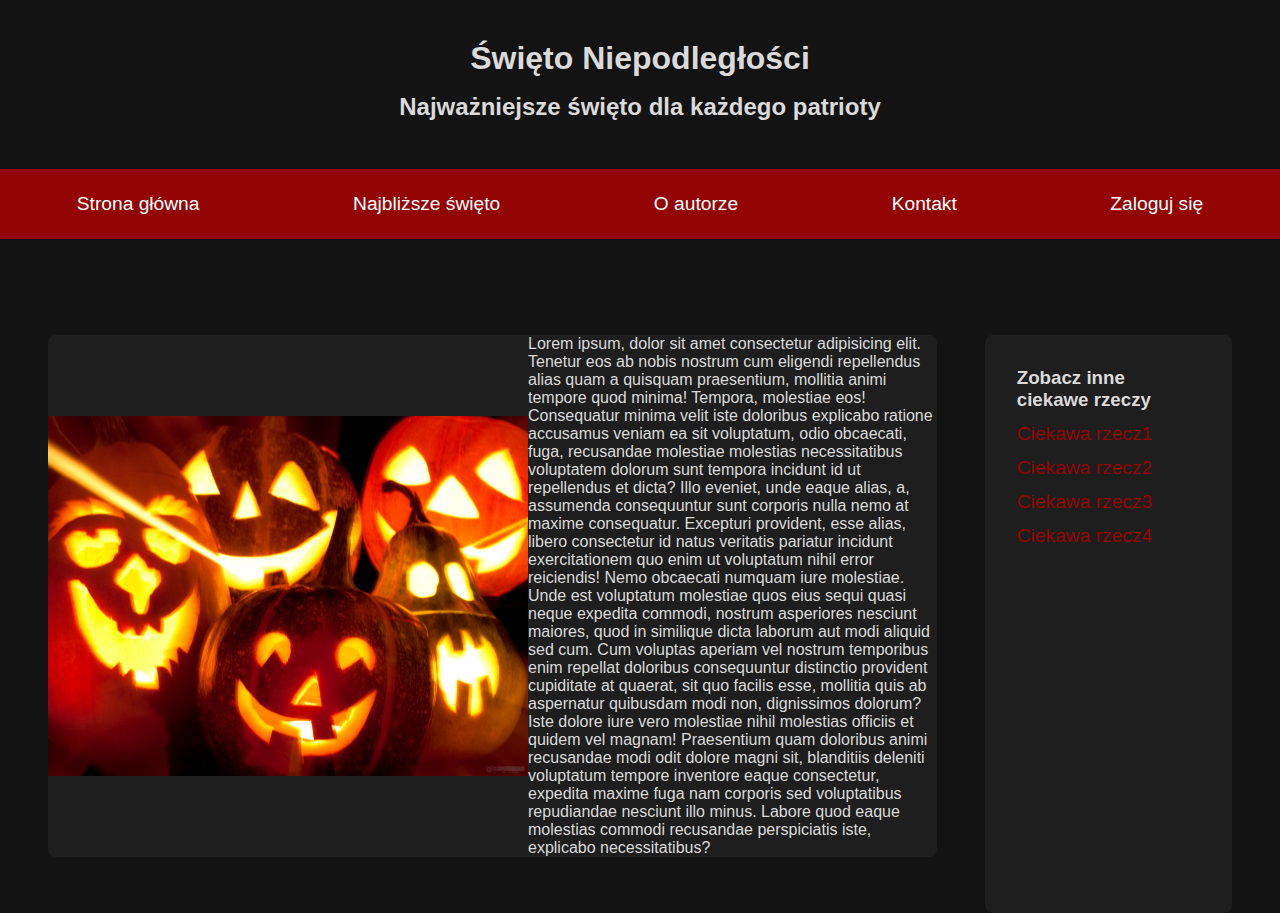
==== pages/haloween.html @ 4ad7b382 "uzupełnienie podstron" ====
<!DOCTYPE html>
<html lang="en">
<head>
    <meta charset="UTF-8">
    <meta name="viewport" content="width=device-width, initial-scale=1.0">
    <title>Document</title>
    <link rel="stylesheet" href="../css/layout.css">
    <link rel="stylesheet" href="../css/page.css">
</head>
<body>
    <header>
        <h1>Święto Niepodległości</h1>
        <h2>Najważniejsze święto dla każdego patrioty</h2>
    </header>
    <nav>
        <a class="nav-item" href="../index.html">Strona główna</a>
        <a class="nav-item" href="#">Najbliższe święto</a>
        <a class="nav-item" href="#">O autorze</a>
        <a class="nav-item" href="#">Kontakt</a>
        <a class="nav-item" href="#">Zaloguj się</a>
    </nav>
    <div class="root">
        <aside>
            <h3>Zobacz inne ciekawe rzeczy</h3>
                <a class="aside-link" href="#">Ciekawa rzecz1</a>
                <a class="aside-link" href="#">Ciekawa rzecz2</a>
                <a class="aside-link" href="#">Ciekawa rzecz3</a>
                <a class="aside-link" href="#">Ciekawa rzecz4</a>
        </aside>
        <main>
            <div class="container-page">

                <img src="../images/R.jpg" alt="flaga">
                <div class="content">
                    Lorem ipsum, dolor sit amet consectetur adipisicing elit. Tenetur eos ab nobis nostrum cum eligendi repellendus alias quam a quisquam praesentium, mollitia animi tempore quod minima! Tempora, molestiae eos! Consequatur minima velit iste doloribus explicabo ratione accusamus veniam ea sit voluptatum, odio obcaecati, fuga, recusandae molestiae molestias necessitatibus voluptatem dolorum sunt tempora incidunt id ut repellendus et dicta? Illo eveniet, unde eaque alias, a, assumenda consequuntur sunt corporis nulla nemo at maxime consequatur. Excepturi provident, esse alias, libero consectetur id natus veritatis pariatur incidunt exercitationem quo enim ut voluptatum nihil error reiciendis! Nemo obcaecati numquam iure molestiae. Unde est voluptatum molestiae quos eius sequi quasi neque expedita commodi, nostrum asperiores nesciunt maiores, quod in similique dicta laborum aut modi aliquid sed cum. Cum voluptas aperiam vel nostrum temporibus enim repellat doloribus consequuntur distinctio provident cupiditate at quaerat, sit quo facilis esse, mollitia quis ab aspernatur quibusdam modi non, dignissimos dolorum? Iste dolore iure vero molestiae nihil molestias officiis et quidem vel magnam! Praesentium quam doloribus animi recusandae modi odit dolore magni sit, blanditiis deleniti voluptatum tempore inventore eaque consectetur, expedita maxime fuga nam corporis sed voluptatibus repudiandae nesciunt illo minus. Labore quod eaque molestias commodi recusandae perspiciatis iste, explicabo necessitatibus?
                </div>
            </div>
        </main>
        </div>
    <footer></footer>
</body>
</html>
---- css/layout.css ----
* {
    margin: 0;
    padding: 0;
    box-sizing: border-box;
}

:root {
    --main-font-color: rgb(147, 4, 4);
    --text-color: #dadada;
    --card-bg: #1e1e1e;
}

body {
    background: #131313;
    color: var(--text-color);
    font-family: 'Roboto', sans-serif;
}


a {
    text-decoration: none;
    font-size: 1.2em;
    color: var(--main-font-color);
}

header {
    margin-top: 2.5rem;
    display: flex;
    flex-direction: column;
    align-items: center;
    gap: 1rem;
}


main {
    margin: 0 auto;
    margin-top: 2.5rem;
    /* margin: vertical horizontal */
    /* margin: top right botton left; */
}

.container {
    max-width: 1200px;
    margin: 0 auto;
}

.container-page {
    background: #1e1e1e;
    border-radius: 0.5rem;
    margin: 3.5rem auto;
    display: flex;
    overflow: hidden;
    max-width: 1200px;
    align-items: center;
}

.root {
    display: flex;
    flex-direction: row-reverse;
    padding: 0 3rem;
    gap: 3rem;
}

aside {
    display: flex;
    flex-direction: column;
    gap: 0.75rem;
    background-color: var(--card-bg);
    padding: 2rem;
    border-radius: 0.5rem;
    margin-top: 6rem;
}

nav {
    display: flex;
    justify-content: space-around;
    background-color: var(--main-font-color);
    margin-top: 3rem;
    position: sticky;
    top: 0;
    /* padding: 1.5rem; */

}

.nav-item {
    color: white;
    padding: 1.5rem;
    transition: 0.5s ease-in-out;
}

.nav-item:hover {
    background-color: rgb(112, 3, 3)
}

.aside-link{
    color: var(--main-font-color);
    transition: 0.5s ease-in-out;
}

.aside-link:hover {
    color: orange;
    font-size: 1.5em;
}

@media only screen and (width <= 1200px) {
    /* For mobile phones: */
    .root {
       flex-direction: column;
    }
}

@media only screen and (width < 800px) {
    nav {
        flex-direction: column;
        position: static;
    }
}
---- css/page.css ----
img {
    aspect-ratio: 4/3;
    width: 30rem;
}
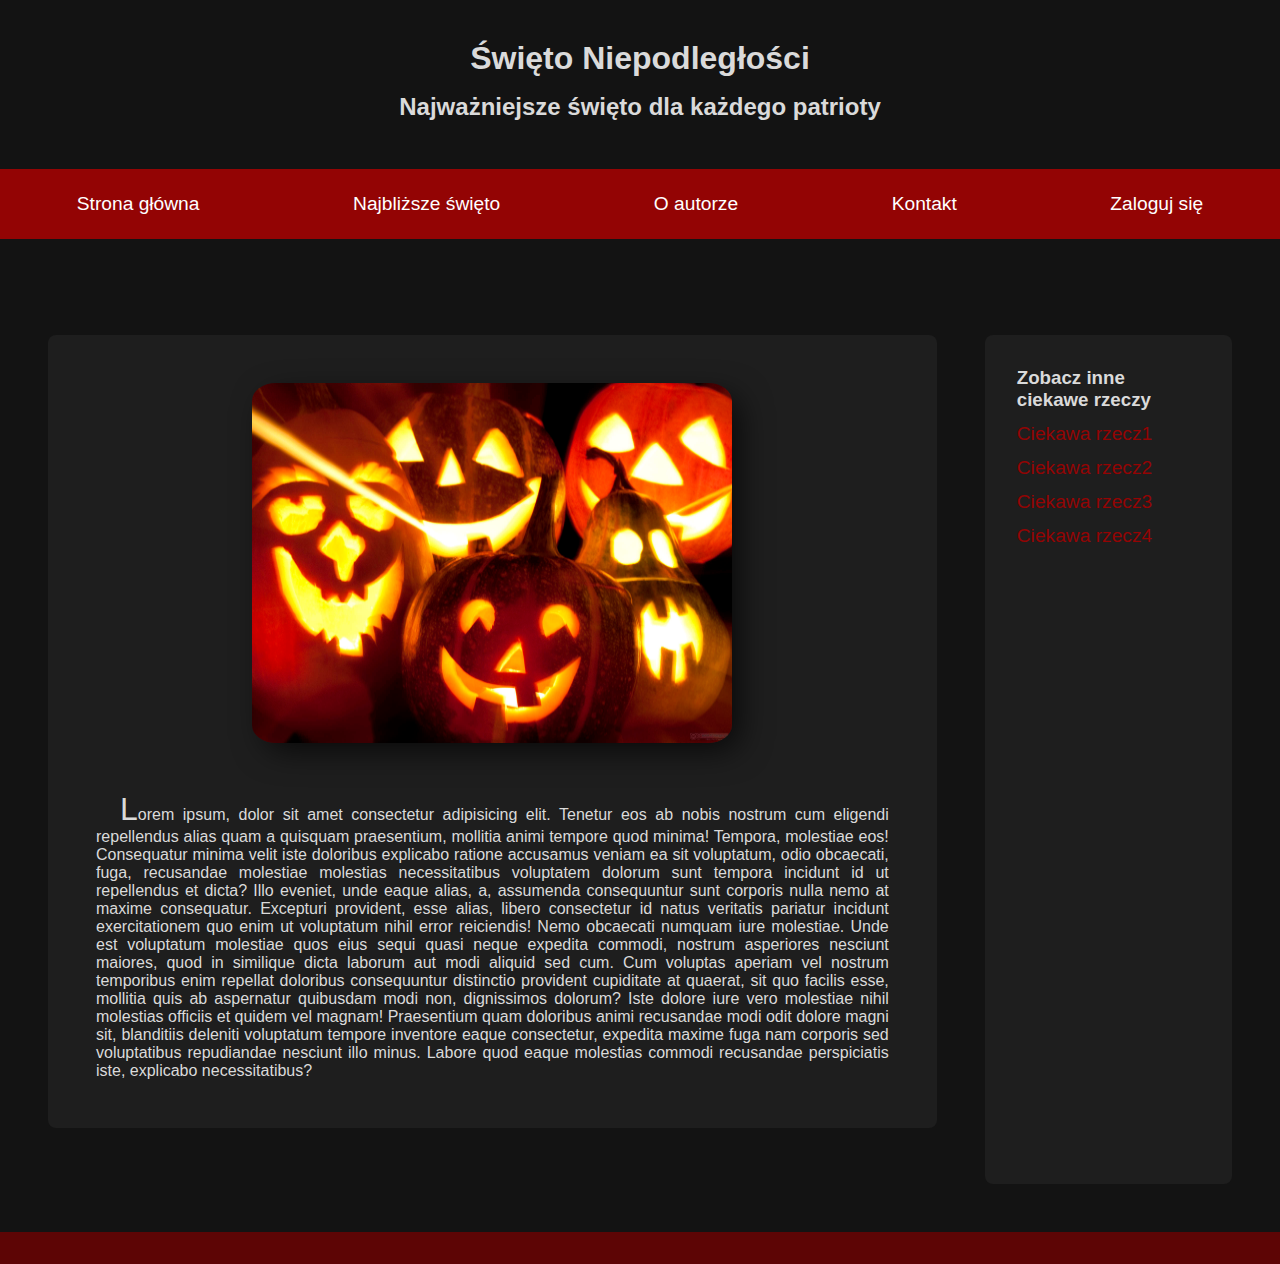
==== commit f518ddd9: "Create SPA application" ====
--- a/pages/haloween.html
+++ b/pages/haloween.html
@@ -28,11 +28,12 @@
                 <a class="aside-link" href="#">Ciekawa rzecz4</a>
         </aside>
         <main>
-            <div class="container-page">
-
-                <img src="../images/R.jpg" alt="flaga">
-                <div class="content">
-                    Lorem ipsum, dolor sit amet consectetur adipisicing elit. Tenetur eos ab nobis nostrum cum eligendi repellendus alias quam a quisquam praesentium, mollitia animi tempore quod minima! Tempora, molestiae eos! Consequatur minima velit iste doloribus explicabo ratione accusamus veniam ea sit voluptatum, odio obcaecati, fuga, recusandae molestiae molestias necessitatibus voluptatem dolorum sunt tempora incidunt id ut repellendus et dicta? Illo eveniet, unde eaque alias, a, assumenda consequuntur sunt corporis nulla nemo at maxime consequatur. Excepturi provident, esse alias, libero consectetur id natus veritatis pariatur incidunt exercitationem quo enim ut voluptatum nihil error reiciendis! Nemo obcaecati numquam iure molestiae. Unde est voluptatum molestiae quos eius sequi quasi neque expedita commodi, nostrum asperiores nesciunt maiores, quod in similique dicta laborum aut modi aliquid sed cum. Cum voluptas aperiam vel nostrum temporibus enim repellat doloribus consequuntur distinctio provident cupiditate at quaerat, sit quo facilis esse, mollitia quis ab aspernatur quibusdam modi non, dignissimos dolorum? Iste dolore iure vero molestiae nihil molestias officiis et quidem vel magnam! Praesentium quam doloribus animi recusandae modi odit dolore magni sit, blanditiis deleniti voluptatum tempore inventore eaque consectetur, expedita maxime fuga nam corporis sed voluptatibus repudiandae nesciunt illo minus. Labore quod eaque molestias commodi recusandae perspiciatis iste, explicabo necessitatibus?
+            <div class="conatiner">
+                <div class="container-page">
+                    <img class="main-image" src="../images/R.jpg" alt="flaga">
+                    <div class="content">
+                        Lorem ipsum, dolor sit amet consectetur adipisicing elit. Tenetur eos ab nobis nostrum cum eligendi repellendus alias quam a quisquam praesentium, mollitia animi tempore quod minima! Tempora, molestiae eos! Consequatur minima velit iste doloribus explicabo ratione accusamus veniam ea sit voluptatum, odio obcaecati, fuga, recusandae molestiae molestias necessitatibus voluptatem dolorum sunt tempora incidunt id ut repellendus et dicta? Illo eveniet, unde eaque alias, a, assumenda consequuntur sunt corporis nulla nemo at maxime consequatur. Excepturi provident, esse alias, libero consectetur id natus veritatis pariatur incidunt exercitationem quo enim ut voluptatum nihil error reiciendis! Nemo obcaecati numquam iure molestiae. Unde est voluptatum molestiae quos eius sequi quasi neque expedita commodi, nostrum asperiores nesciunt maiores, quod in similique dicta laborum aut modi aliquid sed cum. Cum voluptas aperiam vel nostrum temporibus enim repellat doloribus consequuntur distinctio provident cupiditate at quaerat, sit quo facilis esse, mollitia quis ab aspernatur quibusdam modi non, dignissimos dolorum? Iste dolore iure vero molestiae nihil molestias officiis et quidem vel magnam! Praesentium quam doloribus animi recusandae modi odit dolore magni sit, blanditiis deleniti voluptatum tempore inventore eaque consectetur, expedita maxime fuga nam corporis sed voluptatibus repudiandae nesciunt illo minus. Labore quod eaque molestias commodi recusandae perspiciatis iste, explicabo necessitatibus?
+                    </div>
                 </div>
             </div>
         </main>
--- a/css/layout.css
+++ b/css/layout.css
@@ -92,14 +92,28 @@
     background-color: rgb(112, 3, 3)
 }
 
+.responsive-link {
+    transition: 0.2s ease-in-out;
+    height: 22px;
+}
+
+.responsive-link:hover {
+    color: orange;
+    font-size: 1.5em;
+}
+
 .aside-link{
     color: var(--main-font-color);
-    transition: 0.5s ease-in-out;
 }
 
-.aside-link:hover {
-    color: orange;
-    font-size: 1.5em;
+footer {
+    display: flex;
+    justify-content: center;
+    font-size: 1.3rem;
+    padding: 1rem;
+    margin-top: 3rem;
+    background-color: rgba(112, 3, 3, 0.8);
+    /* background-color: rgb(255, 255, 255, 0.2); */
 }
 
 @media only screen and (width <= 1200px) {
--- a/css/page.css
+++ b/css/page.css
@@ -1,4 +1,37 @@
-img {
+.main-image {
     aspect-ratio: 4/3;
     width: 30rem;
+    border-radius: 5%;
+    box-shadow: 10px 10px 32px -4px rgba(0,0,0,0.75);
+    -webkit-box-shadow: 10px 10px 32px -4px rgba(0,0,0,0.75);
+    -moz-box-shadow: 10px 10px 32px -4px rgba(0,0,0,0.75);
+    float: left;
 }
+
+.image-caption {
+    text-align: center;
+    font-style: italic;
+    font-size: 1.2rem;
+    opacity: 0.7;
+}
+
+.container-page {
+    display: flex;
+    flex-direction: column;
+    gap: 3rem;
+    padding: 3rem;
+}
+
+.content {
+    text-align: justify;
+    text-indent: 1.5rem;
+}
+
+.content::first-letter {
+    font-size: 2rem;
+}
+
+/* p {
+    line-height: 1.5rem;
+    margin-bottom: 2rem;
+} */